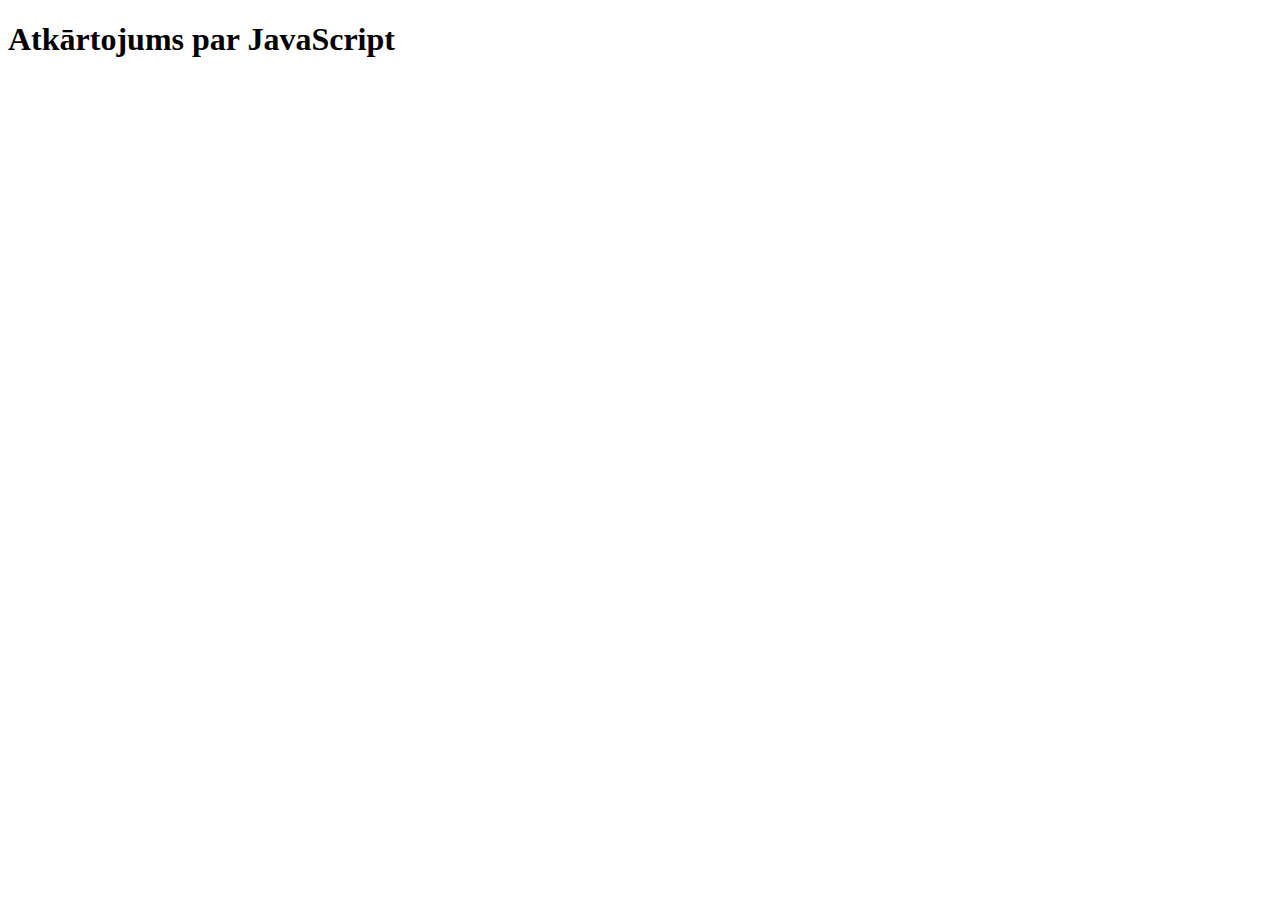
==== index.html @ 0903ede8 "Rename INDEX.html to index.html" ====
<!DOCTYPE html>
<html lang="en">
<head>
    <meta charset="UTF-8">
    <meta name="viewport" content="width=device-width, initial-scale=1.0">

    <title>Gatavojies!</title>
</head>
<body>
    <h1> Atkārtojums par JavaScript </h1>
    <script src="java.js"></script>
    <script src="style.css"></script>
    <p id="izvade"></p>

</body>
</html>
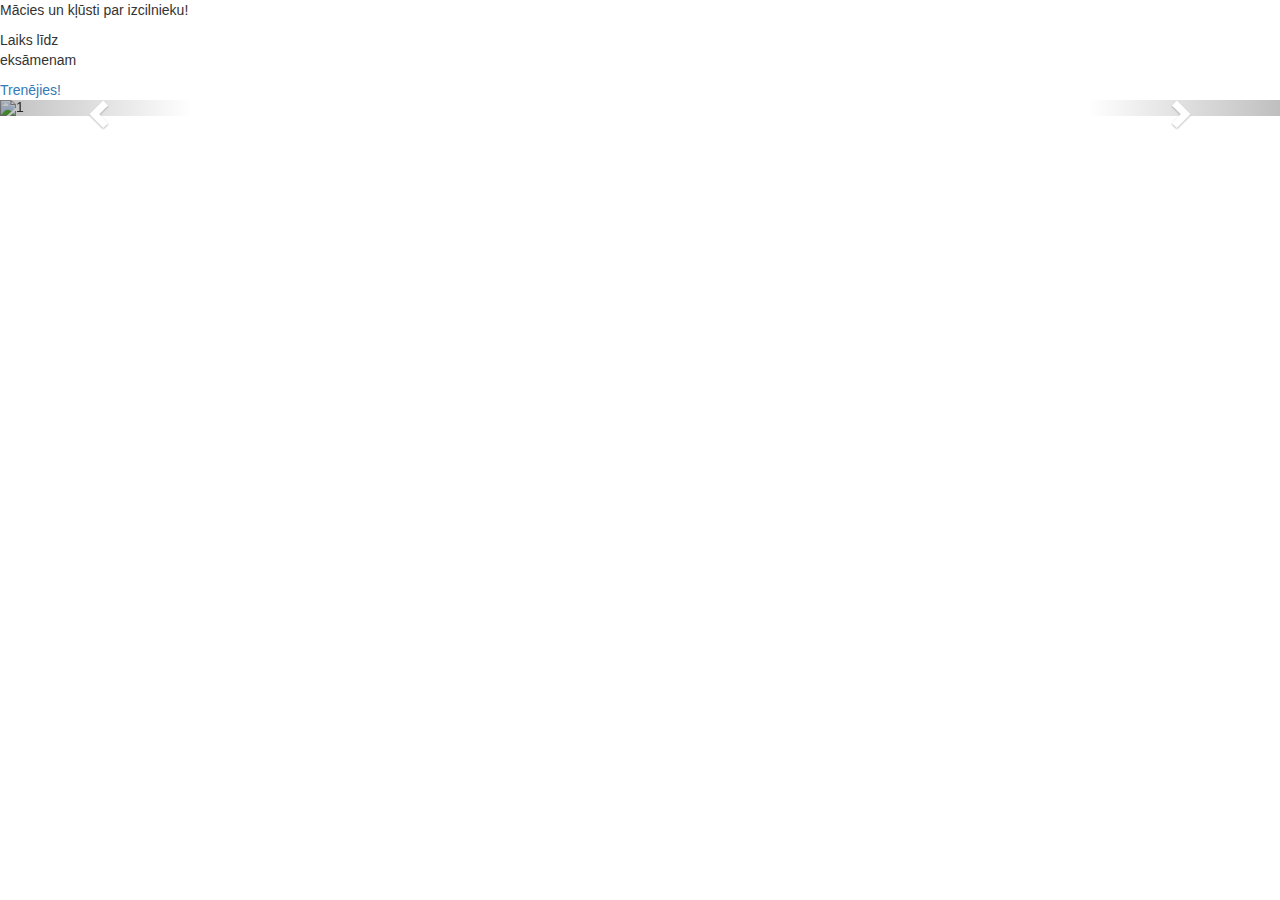
==== commit acb925b9: "Update index.html" ====
--- a/index.html
+++ b/index.html
@@ -1,17 +1,61 @@
 <!DOCTYPE html>
-<html lang="en">
+<html lang="lv">
 <head>
-    <meta charset="UTF-8">
-    <meta name="viewport" content="width=device-width, initial-scale=1.0">
+  <meta charset="UTF-8" />
+  <meta name="viewport" content="width=device-width, initial-scale=1.0"/>
+  <title>Gatavojies!</title>
+  <link rel="stylesheet" href="style.css" />
 
-    <title>Gatavojies!</title>
+<link rel="stylesheet" href="https://maxcdn.bootstrapcdn.com/bootstrap/3.4.1/css/bootstrap.min.css">
+
+<script src="https://ajax.googleapis.com/ajax/libs/jquery/3.5.1/jquery.min.js"></script>
+ <script src="https://maxcdn.bootstrapcdn.com/bootstrap/3.4.1/js/bootstrap.min.js"></script>
+
 </head>
-<body>
-    <h1> Atkārtojums par JavaScript </h1>
-    <script src="java.js"></script>
-    <script src="style.css"></script>
-    <p id="izvade"></p>
+<body class="body1">
 
+    <div class="header">
+    <p>Mācies un kļūsti par izcilnieku!</p>
+    </div>
+
+
+    <div class="eksamens">
+    <p>Laiks līdz <br> eksāmenam</p>
+    </div>
+
+    <div id="Laiks" class="laiks"></div>
+
+
+    <a href="index2.html" class="trenins">Trenējies!</a>
+
+<div id="myCarousel" class="carousel" data-ride="carousel">
+  <ol class="carousel-indicators">
+    <li data-target="#myCarousel" data-slide-to="0" class="active"></li>
+    <li data-target="#myCarousel" data-slide-to="1"></li>
+    <li data-target="#myCarousel" data-slide-to="2"></li>
+  </ol>
+
+  <div class="carousel-inner">
+    <div class="item active">
+      <img src="bildes/geoe.png" alt="1">
+    </div>
+    <div class="item">
+      <img src="https://blogassets.leverageedu.com/blog/wp-content/uploads/2020/07/20213606/Geography-Books.jpg" alt="2">
+    </div>
+  </div>
+
+  <a class="left carousel-control" href="#myCarousel" data-slide="prev">
+    <span class="glyphicon glyphicon-chevron-left"></span>
+    <span class="sr-only">Previous</span>
+  </a>
+  <a class="right carousel-control" href="#myCarousel" data-slide="next">
+    <span class="glyphicon glyphicon-chevron-right"></span>
+    <span class="sr-only">Next</span>
+  </a>
+</div>
+
+
+  <script src="java.js"></script>
 </body>
 </html>
 
--- a/style.css
+++ b/style.css
@@ -0,0 +1 @@
+
